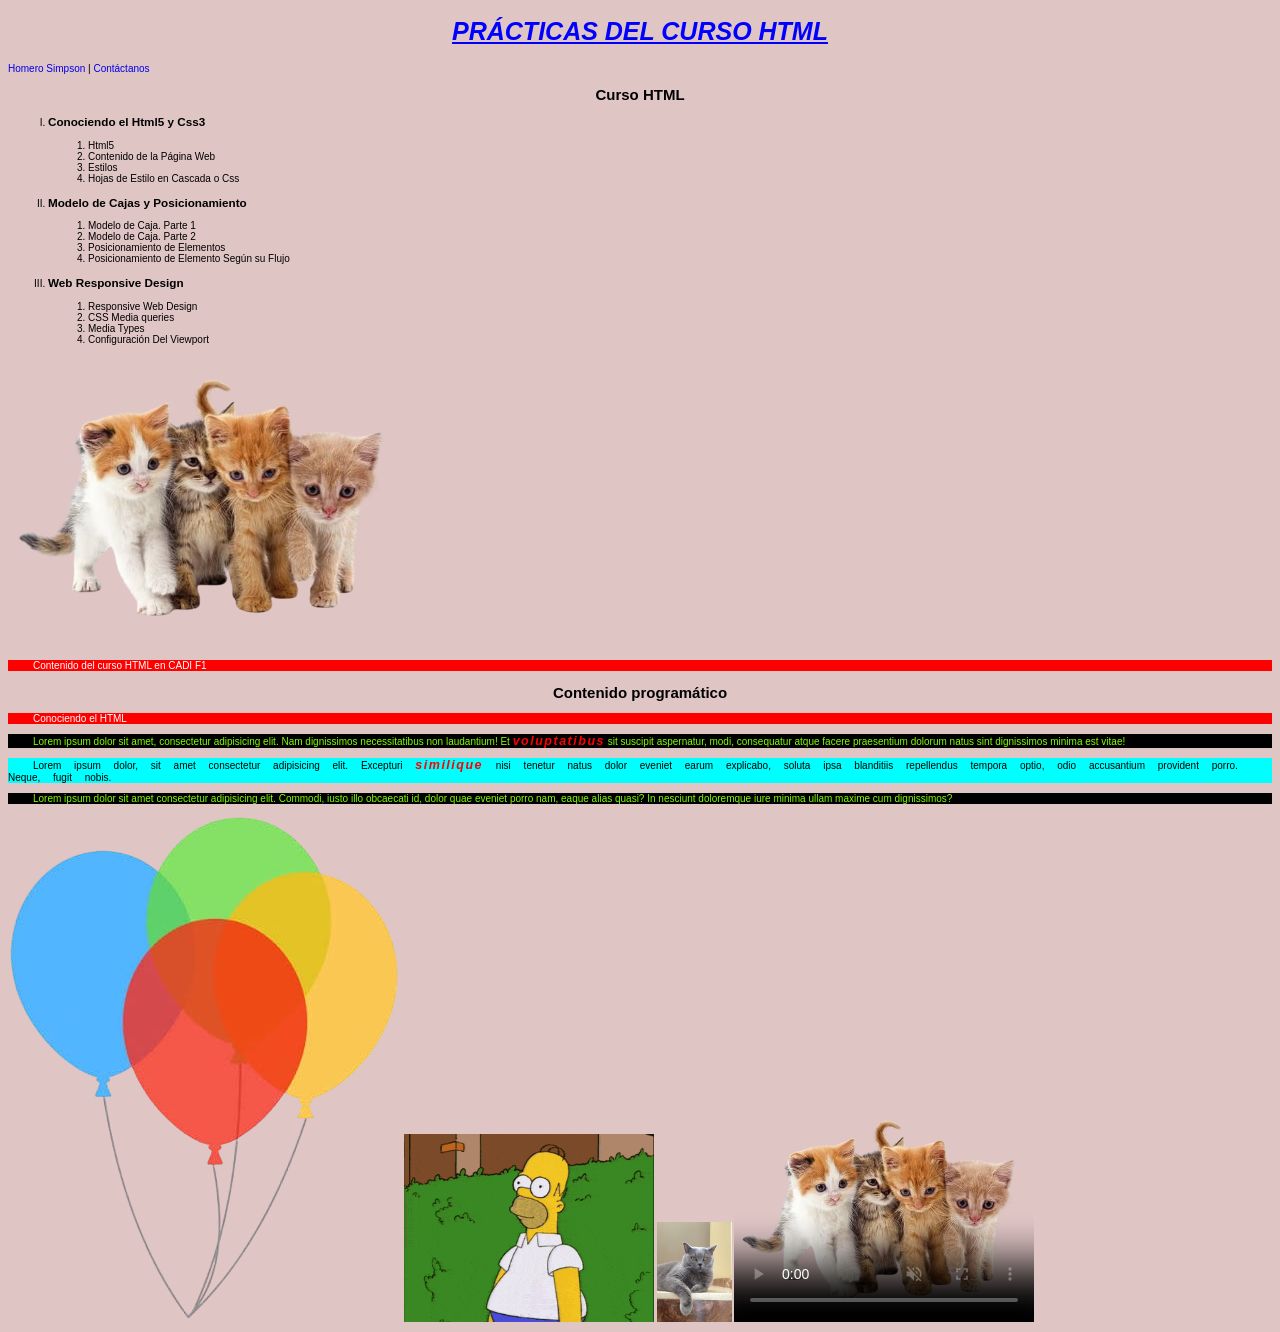
==== index.html @ d33b16de "Primera confirmación" ====
<!DOCTYPE html>
<html lang="es">
<head>
    <meta charset="UTF-8">
    <meta name="viewport" content="width=device-width, initial-scale=1.0">
    <title>Curso de HTML</title>
    <link rel="stylesheet" href="css/main.css">
</head>
<body>
    <!--
        este es un comentario HTML
    -->
    <h1>prácticas del curso html</h1>
    <a href="#homero">Homero Simpson</a> |
    <a href="contacto.html">Contáctanos</a>
    <h2>Curso HTML</h2>
    <ol class="lista-cuadros">
        <li>
            <h3>Conociendo el Html5 y Css3</h3>
            <ol>
                <li>Html5</li>
                <li>Contenido de la Página Web</li>
                <li>Estilos</li>
                <li>Hojas de Estilo en Cascada o Css</li>
            </ol>
        </li>
        <li>
            <h3>Modelo de Cajas y Posicionamiento</h3>    
            <ol>
                <li>Modelo de Caja. Parte 1</li>
                <li>Modelo de Caja. Parte 2</li>
                <li>Posicionamiento de Elementos</li>
                <li>Posicionamiento de Elemento Según su Flujo</li>
            </ol>
        </li>
        <li>
            <h3>Web Responsive Design</h3>
            <ol>
                <li>Responsive Web Design</li>
                <li>CSS Media queries</li>
                <li>Media Types</li>
                <li>Configuración Del Viewport</li>
            </ol>
        </li>
    </ol>

    <img src="img/cachorros-removebg.png" title="Cachorros" width="400" alt="">
    <p>Contenido del curso HTML en CADI F1</p>
    <h2>Contenido programático</h2>
    <p>Conociendo el HTML</p>
    <p class="relleno">Lorem ipsum dolor sit amet, consectetur adipisicing elit. Nam dignissimos necessitatibus non laudantium! Et 
<span class="importante">voluptatibus</span> sit suscipit aspernatur, modi, consequatur atque facere praesentium dolorum natus sint dignissimos minima est vitae!</p>
    <p id="corazon" class="">Lorem ipsum dolor, sit amet consectetur adipisicing elit. Excepturi 
<span class="importante">similique</span> nisi tenetur natus dolor eveniet earum explicabo, soluta ipsa blanditiis repellendus tempora optio, odio accusantium provident porro. Neque, fugit nobis.</p>
    <p class="relleno">Lorem ipsum dolor sit amet consectetur adipisicing elit. Commodi, iusto illo obcaecati id, dolor quae eveniet porro nam, eaque alias quasi? In nesciunt doloremque iure minima ullam maxime cum dignissimos?</p>
    <img src="img/images-removebg-preview.png" alt="">
    <img id="homero" src="img/homero.gif" width="250" alt="">
    <img src="img/gato_gris.JPG" title="Gato inglés" height="100" alt="logo">
    <video width="300" poster="img/cachorros-removebg.png" controls loop muted  src="videos/trump.mp4"></video>
</body>
</html>
---- css/main.css ----
/*
    este es un documento CSS
*/

header{
    background-color: aqua;
}
button{
    background-color: #198754;
    color: white;
    line-height: 1.5;
    font-weight: 400;
    text-align: center;
    
    cursor: pointer;
    border-color: #198754;
    border-radius: .3rem;
    border: 1px solid transparent;
}
table{
    font-size: 15px;
}
th {
    text-align: left;
    color: white;
    background-color: orangered;
}
nav{
    color: white;
    background-color: rgb(93, 93, 240);
}

main{
    background-color: azure;
}

article{
    background-color: cadetblue;
}

footer{
    text-align: center;
    background-color: bisque;
}

body{
    font-size: 10px;
    font-family:'Trebuchet MS', 'Lucida Sans Unicode', 'Lucida Grande', 'Lucida Sans', Arial, sans-serif;
    background-color: rgb(224, 197, 197);
}
.lista-cuadros{
    list-style-type: upper-roman;
}
a {
    text-decoration: none;
}

h1 {
    text-decoration: underline;
    text-transform: uppercase;
    font-size: 2.5em;
    font-style: oblique;
    color:blue;
    font-family: 'Franklin Gothic Medium', 'Arial Narrow', Arial, sans-serif;
}
h1, h2{
    text-align: center;
}
p {
    text-indent: 25px;
    background-color: red;
    color: white
}
.importante{
    letter-spacing: 1.5px;
    font-weight: bolder;
    font-style: oblique;
    font-size: 1.25em;
    color: red;
}
.relleno {
    background-color: black;
    color: chartreuse;
}
#corazon {
    color: black;
    word-spacing: 10px;
    background-color: aqua;
}
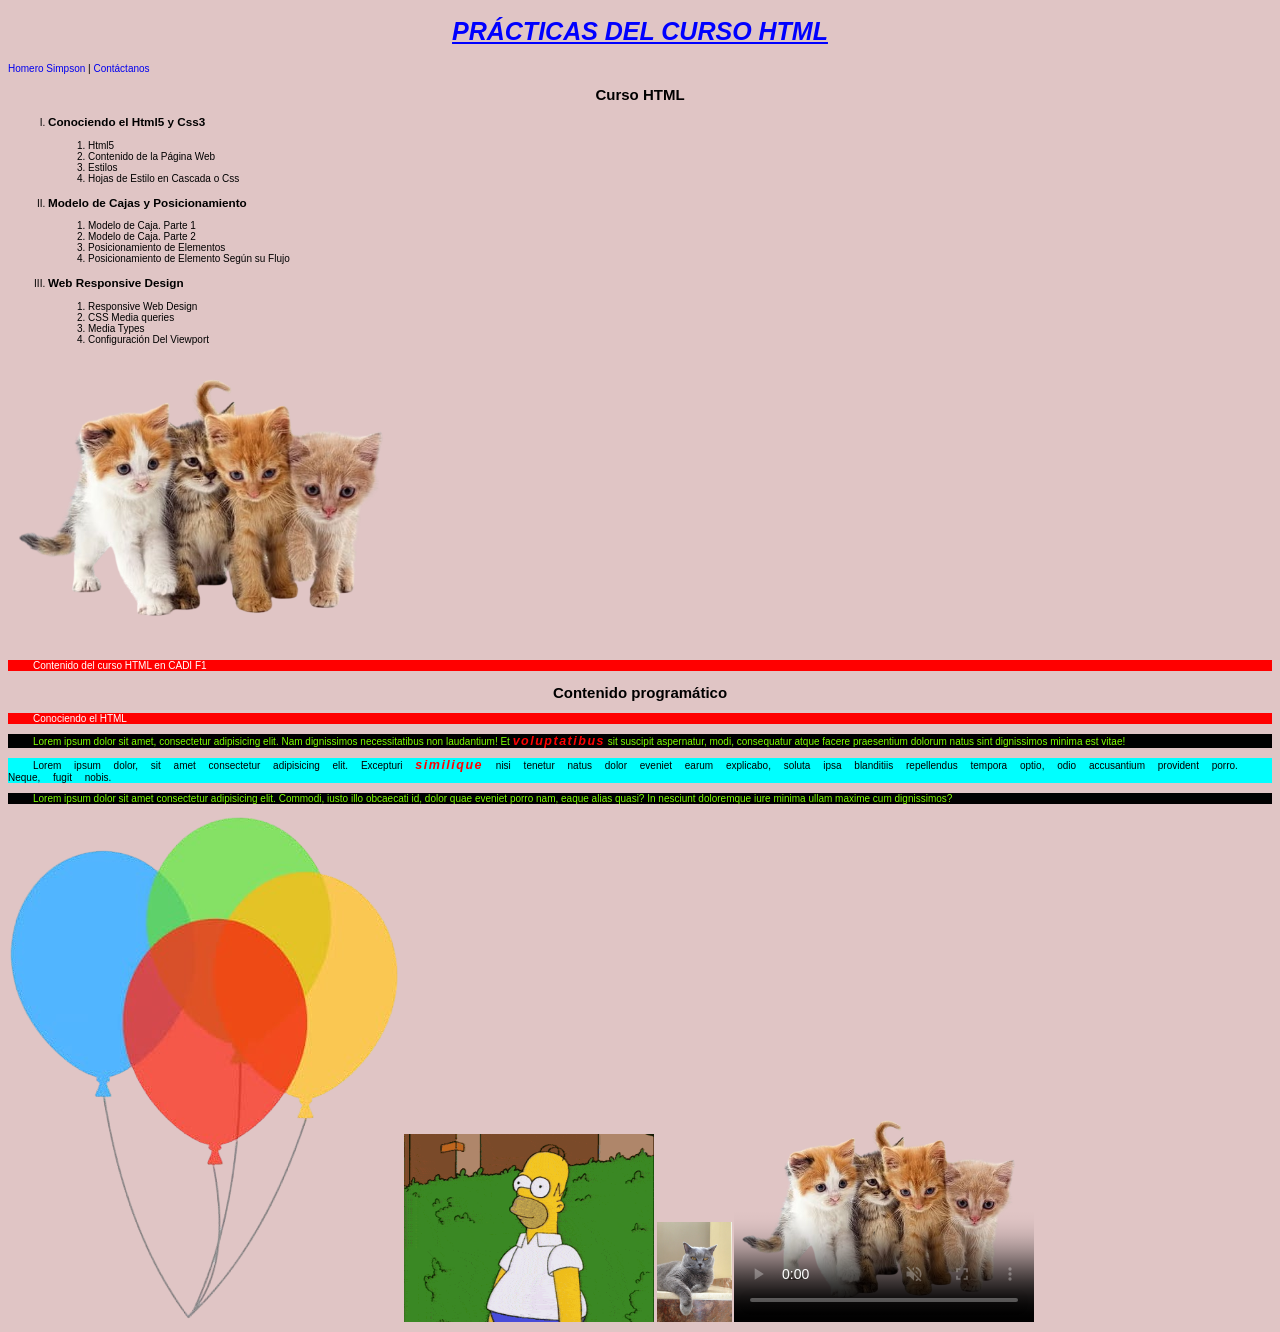
==== commit 0c52181a: "cambio en el titulo de la pagina" ====
--- a/index.html
+++ b/index.html
@@ -3,7 +3,7 @@
 <head>
     <meta charset="UTF-8">
     <meta name="viewport" content="width=device-width, initial-scale=1.0">
-    <title>Curso de HTML</title>
+    <title>Curso de HTML en CadiF1</title>
     <link rel="stylesheet" href="css/main.css">
 </head>
 <body>
@@ -57,5 +57,6 @@
     <img id="homero" src="img/homero.gif" width="250" alt="">
     <img src="img/gato_gris.JPG" title="Gato inglés" height="100" alt="logo">
     <video width="300" poster="img/cachorros-removebg.png" controls loop muted  src="videos/trump.mp4"></video>
+	<!-- esto es algo nuevo -->
 </body>
-</html>+</html>
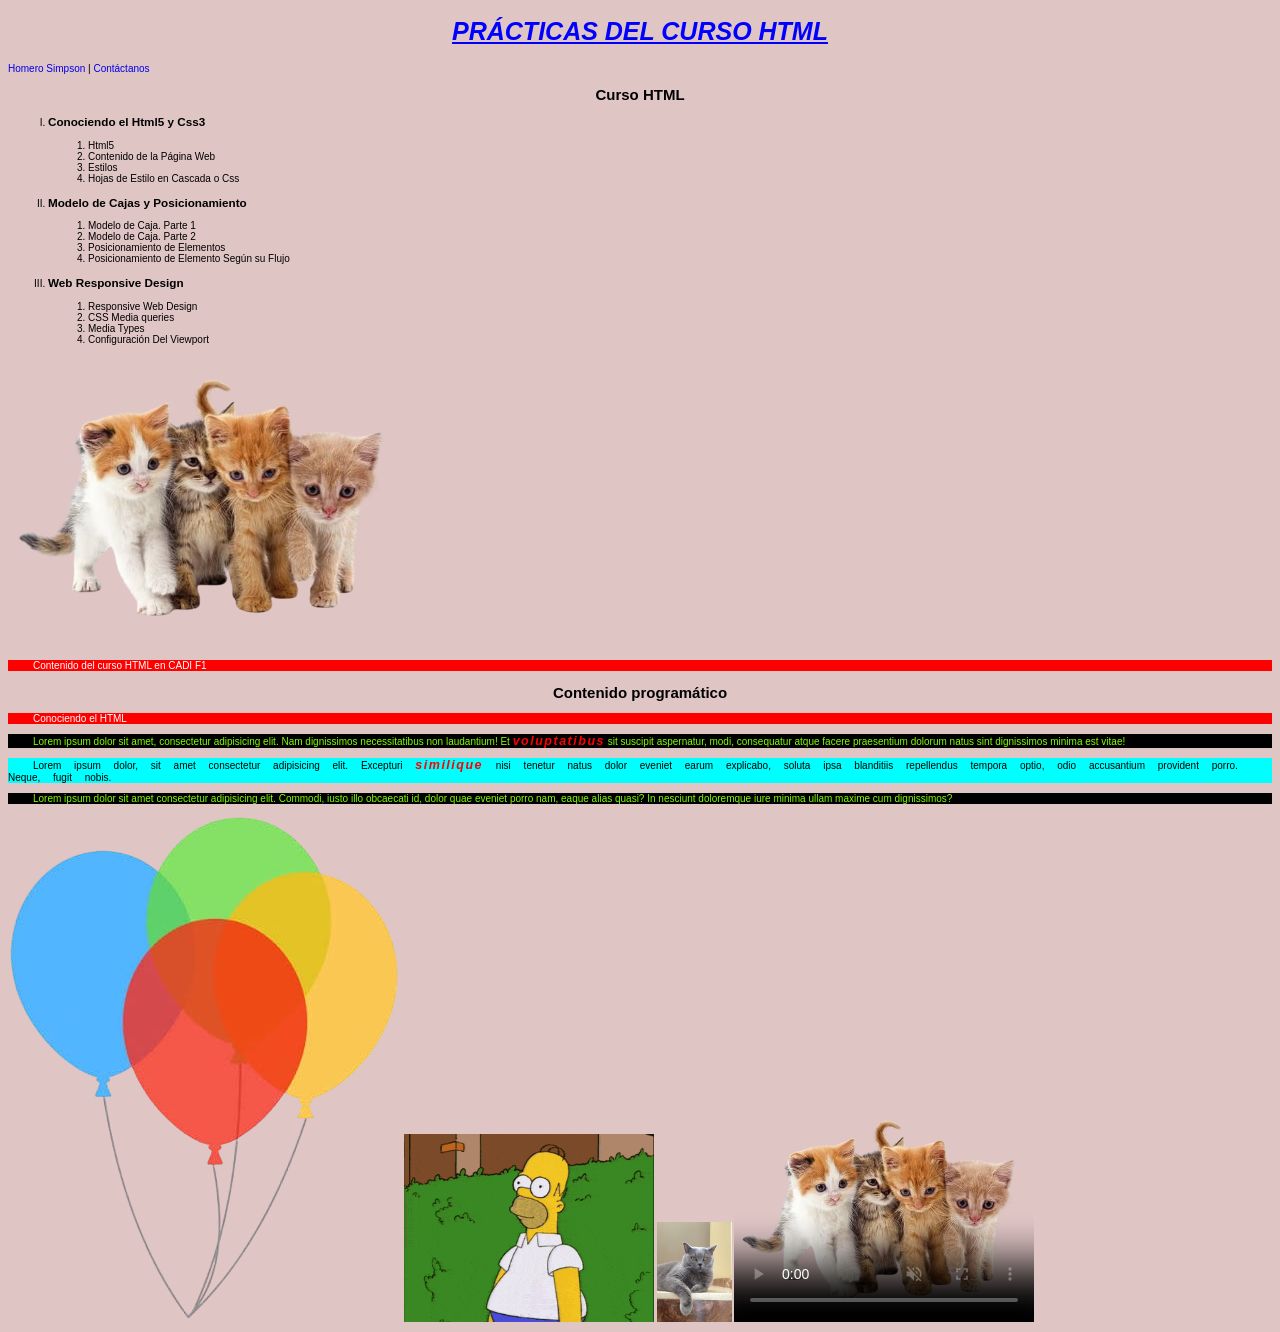
==== commit a1ea4cb6: "cambiar de titulo al index" ====
--- a/index.html
+++ b/index.html
@@ -3,7 +3,7 @@
 <head>
     <meta charset="UTF-8">
     <meta name="viewport" content="width=device-width, initial-scale=1.0">
-    <title>Curso de HTML en CadiF1</title>
+    <title>Curso de HTML en CadiF1. Muy bueno</title>
     <link rel="stylesheet" href="css/main.css">
 </head>
 <body>
